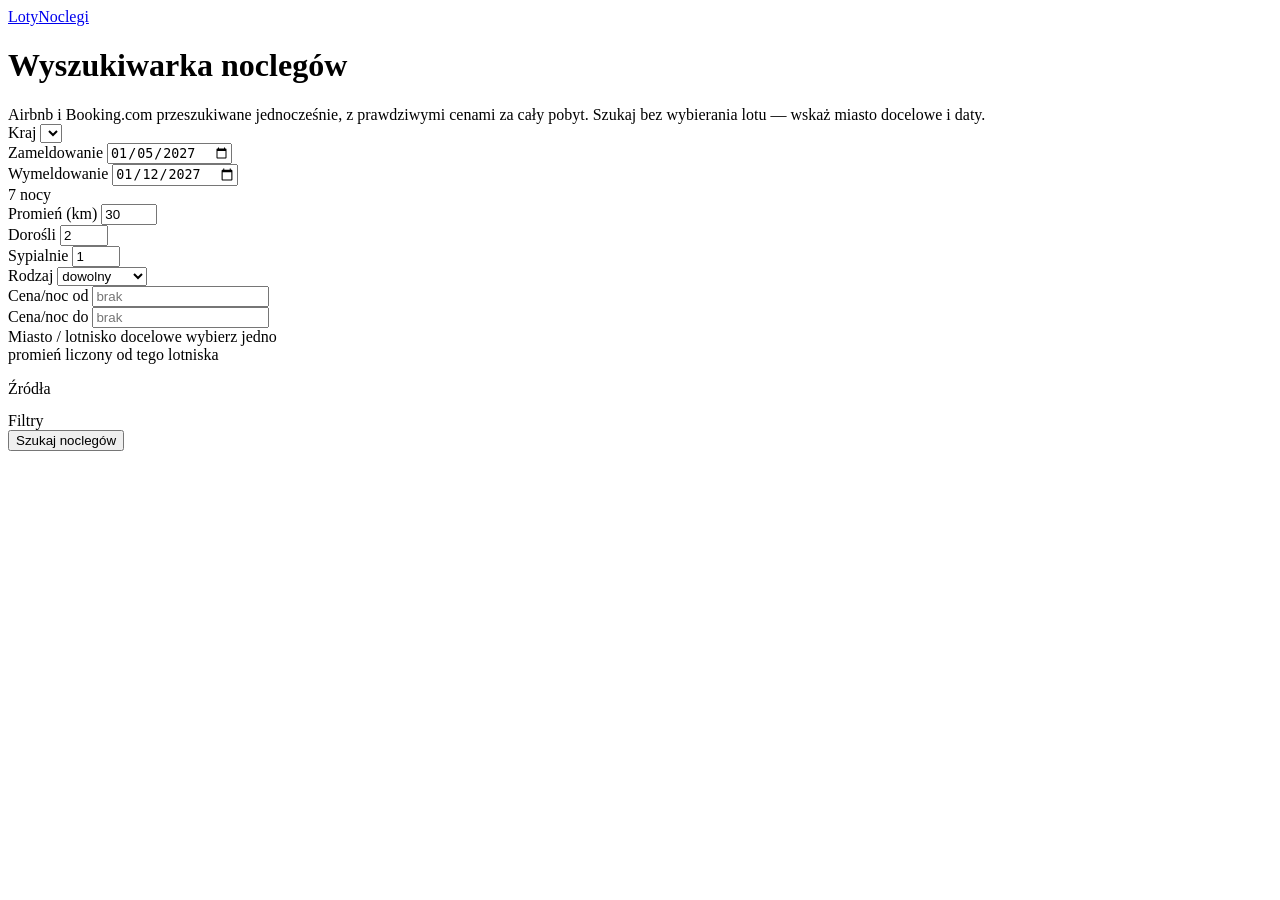
==== static/noclegi.html @ 2db2f570 "Add standalone accommodation search at /noclegi Stays could only be reached through a flight row, so" ====
<!doctype html>
<html lang="pl">
<head>
<meta charset="utf-8">
<meta name="viewport" content="width=device-width, initial-scale=1">
<title>Wyszukiwarka noclegów — Airbnb i Booking.com</title>
<link rel="stylesheet" href="/app.css">
<style>
  /* this page is all results, so the cards get more room than the compact
     panel embedded under a flight row does */
  .places { grid-template-columns: repeat(auto-fill, minmax(320px, 1fr)); gap: 10px; }
  .place { padding: 12px 14px; }
  .place a { font-weight: 600; }
  .results-head { display: flex; flex-wrap: wrap; gap: 12px; align-items: baseline;
                  margin: 22px 0 10px; }
  .results-head h2 { font-size: 16px; margin: 0; }
</style>
</head>
<body>
<div class="wrap">
  <nav class="nav"><a href="/">Loty</a><a href="/noclegi" class="on">Noclegi</a></nav>
  <h1>Wyszukiwarka noclegów</h1>
  <div class="sub">Airbnb i Booking.com przeszukiwane jednocześnie, z prawdziwymi cenami za cały pobyt.
    Szukaj bez wybierania lotu — wskaż miasto docelowe i daty.</div>

  <div class="panel">
    <div class="grid">
      <div>
        <label for="country">Kraj</label>
        <select id="country"></select>
      </div>
      <div>
        <label for="checkin">Zameldowanie</label>
        <input type="date" id="checkin">
      </div>
      <div>
        <label for="checkout">Wymeldowanie</label>
        <input type="date" id="checkout">
        <div class="hint" id="nightsHint"></div>
      </div>
      <div>
        <label for="radius">Promień (km)</label>
        <input type="number" id="radius" value="30" min="1" max="200">
      </div>
      <div>
        <label for="adults">Dorośli</label>
        <input type="number" id="adults" value="2" min="1" max="16">
      </div>
      <div>
        <label for="bedrooms">Sypialnie</label>
        <input type="number" id="bedrooms" value="1" min="0" max="10">
      </div>
      <div>
        <label for="type">Rodzaj</label>
        <select id="type">
          <option value="any">dowolny</option>
          <option value="apartment">apartament</option>
          <option value="hotel">hotel</option>
          <option value="hostel">hostel</option>
          <option value="house">dom</option>
        </select>
      </div>
      <div>
        <label for="minNight">Cena/noc od</label>
        <input type="number" id="minNight" min="0" step="50" placeholder="brak">
      </div>
      <div>
        <label for="maxNight">Cena/noc do</label>
        <input type="number" id="maxNight" min="0" step="50" placeholder="brak">
      </div>

      <div class="span-all">
        <div class="pickhead">
          <label style="margin:0">Miasto / lotnisko docelowe</label>
          <span class="picksum" id="destSum">wybierz jedno</span>
        </div>
        <div class="airports chiprow" id="dest"></div>
        <div class="hint">promień liczony od tego lotniska</div>
      </div>
    </div>

    <section style="margin-top:16px">
      <div class="sectlabel">Źródła</div>
      <div class="chiprow" id="sources"></div>
    </section>

    <section style="margin-top:14px">
      <div class="sectlabel">Filtry</div>
      <div class="chiprow" id="filters"></div>
      <div class="hint" id="filterHint"></div>
    </section>

    <div class="row">
      <button id="go">Szukaj noclegów</button>
      <span class="sub" style="margin:0" id="status"></span>
    </div>
  </div>

  <div id="out"></div>
</div>

<script>
const $ = (id) => document.getElementById(id);
const SOURCE_LABEL = { airbnb: "Airbnb", booking: "Booking" };
let META = null;

function esc(s) {
  return String(s ?? "").replace(/[&<>"']/g, c => ({
    "&": "&amp;", "<": "&lt;", ">": "&gt;", '"': "&quot;", "'": "&#39;",
  }[c]));
}
function iso(d) { return d.toISOString().slice(0, 10); }
function addDays(d, n) { const x = new Date(d); x.setDate(x.getDate() + n); return x; }

// ---- destination picker ----------------------------------------------------
// One airport at a time: /api/stays measures the radius from a single airport,
// and Booking costs a browser run per search, so multi-select would quietly
// multiply a 30s search.

function destCode() {
  return $("dest").querySelector("input:checked")?.value || "";
}

function syncDest() {
  const chip = $("dest").querySelector("input:checked");
  $("destSum").textContent = chip
    ? `wybrano: ${chip.value} — ${chip.dataset.name}`
    : "wybierz jedno";
}

async function loadCountries() {
  const list = await (await fetch("/api/countries")).json();
  $("country").innerHTML = list
    .map(c => `<option value="${c.code}">${esc(c.name)} (${c.code.toUpperCase()})</option>`)
    .join("");
  if (list.some(c => c.code === "es")) $("country").value = "es";
  await loadDests();
}

async function loadDests() {
  const box = $("dest");
  box.innerHTML = `<span class="picksum">ładowanie…</span>`;
  const list = await (await fetch(
    "/api/airports?country=" + encodeURIComponent($("country").value))).json();
  box.innerHTML = list.map(a => `
    <label class="chip">
      <input type="radio" name="destpick" value="${a.code}" data-name="${esc(a.name)}">
      <span class="code">${a.code}</span><span class="nm">${esc(a.name)}</span>
    </label>`).join("") || `<span class="picksum">brak lotnisk</span>`;
  syncDest();
}

// ---- sources + filters -----------------------------------------------------

async function loadMeta() {
  META = await (await fetch("/api/stay-filters")).json();
  $("sources").innerHTML = META.sources.map(s => `
    <label class="chip"><input type="checkbox" class="src" value="${s}" checked>${
      SOURCE_LABEL[s] || s}</label>`).join("");
  $("filters").innerHTML = META.filters.map(f => `
    <label class="chip" title="obsługują: ${f.sources.map(s => SOURCE_LABEL[s]).join(", ") || "brak"}">
      <input type="checkbox" class="flt" value="${f.key}">${esc(f.label)}<span class="srcs">${
        f.sources.map(s => SOURCE_LABEL[s][0]).join("")}</span></label>`).join("");
  $("filters").addEventListener("change", syncFilterHint);
  syncFilterHint();
}

// A source that cannot express every selected filter is skipped rather than
// queried unfiltered, so say up front which ones will actually run.
function syncFilterHint() {
  const picked = [...document.querySelectorAll(".flt:checked")].map(i => i.value);
  const usable = META.sources.filter(s =>
    picked.every(k => (META.filters.find(f => f.key === k) || {}).sources.includes(s)));
  $("filterHint").textContent = picked.length
    ? `Z tymi filtrami przeszuka: ${usable.map(s => SOURCE_LABEL[s]).join(", ") || "żadne źródło"}`
    : "Bez filtrów przeszukane zostaną wszystkie zaznaczone źródła.";
}

function syncNights() {
  const a = $("checkin").value, b = $("checkout").value;
  if (!a || !b || b <= a) { $("nightsHint").textContent = ""; return; }
  const n = Math.round((new Date(b) - new Date(a)) / 86400000);
  $("nightsHint").textContent = `${n} ${n === 1 ? "noc" : n < 5 ? "noce" : "nocy"}`;
}

// ---- search ----------------------------------------------------------------

async function search() {
  const dest = destCode();
  const sources = [...document.querySelectorAll(".src:checked")].map(i => i.value);
  const filters = [...document.querySelectorAll(".flt:checked")].map(i => i.value);
  if (!dest) { $("status").textContent = "Wybierz lotnisko docelowe."; return; }
  if (!$("checkin").value || !$("checkout").value) { $("status").textContent = "Podaj daty."; return; }
  if ($("checkout").value <= $("checkin").value) { $("status").textContent = "Wymeldowanie musi być po zameldowaniu."; return; }
  if (!sources.length) { $("status").textContent = "Zaznacz co najmniej jedno źródło."; return; }

  const p = new URLSearchParams({
    dest, checkin: $("checkin").value, checkout: $("checkout").value,
    radius_km: $("radius").value, adults: $("adults").value,
    bedrooms: $("bedrooms").value, type: $("type").value,
    sources: sources.join(","), filters: filters.join(","),
  });
  if ($("minNight").value) p.set("min_night", $("minNight").value);
  if ($("maxNight").value) p.set("max_night", $("maxNight").value);

  $("go").disabled = true;
  const started = Date.now();
  $("status").textContent = `Szukam w obu serwisach naraz (${sources.join(" + ")})… Booking uruchamia przeglądarkę, pierwsze wyszukanie trwa dłużej.`;
  $("out").innerHTML = "";

  let d;
  try {
    const res = await fetch("/api/stays?" + p.toString());
    d = await res.json();
    if (d.error) throw new Error(d.error);
  } catch (e) {
    $("status").textContent = "";
    $("out").innerHTML = `<div class="warns">Nie udało się pobrać: ${esc(e.message)}</div>`;
    $("go").disabled = false;
    return;
  }
  $("go").disabled = false;
  $("status").textContent = `Gotowe w ${Math.round((Date.now() - started) / 1000)}s.`;
  renderResults(d);
}

function renderResults(d) {
  const cheapest = d.listings.reduce(
    (m, s) => (s.price_total && (m === null || s.price_total < m) ? s.price_total : m), null);

  const cards = d.listings.map(s => {
    const total = s.price_total
      ? `${Math.round(s.price_total).toLocaleString("pl-PL")} ${s.currency}`
      : (s.price_label || "—");
    const perNight = s.price_per_night
      ? `${Math.round(s.price_per_night).toLocaleString("pl-PL")} ${s.currency}/noc` : "";
    const km = s.distance_km != null ? `${s.distance_km} km od lotniska`
      : (s.distance_center_km != null ? `~${s.distance_center_km} km od centrum` : "");
    const safeLink = /^https:\/\//.test(s.link || "") ? s.link : "#";
    return `
      <div class="place">
        <div class="ptop">
          <span class="tag ${s.source}">${(SOURCE_LABEL[s.source] || s.source).toUpperCase()}</span>
          <span class="pprice ${s.price_total === cheapest ? "best" : ""}">${esc(total)}</span>
        </div>
        <a href="${esc(safeLink)}" target="_blank" rel="noopener noreferrer">${esc(s.name) || "(bez nazwy)"}</a>
        <div class="meta">${esc([perNight, s.rating ? "★ " + s.rating : "", km,
          s.provider ? "przez " + s.provider : "", s.kind].filter(Boolean).join(" · "))}</div>
      </div>`;
  }).join("");

  const errs = esc(Object.entries(d.errors || {})
    .map(([k, v]) => `${SOURCE_LABEL[k] || k}: ${v}`).join(" · "));
  const skipped = esc(Object.entries(d.sources_skipped || {})
    .map(([k, why]) => `${SOURCE_LABEL[k] || k} pominięty (brak filtru: ${why.join(", ")})`)
    .join(" · "));

  $("out").innerHTML = `
    <div class="results-head">
      <h2>${d.listings.length} ofert na ${d.nights} nocy</h2>
      <span class="sub" style="margin:0">w promieniu ${d.radius_km} km od ${esc(d.airport.code)}
        · źródła: ${esc(d.sources_used.map(s => SOURCE_LABEL[s]).join(", ")) || "brak"}${
        skipped ? ` · ${skipped}` : ""}</span>
    </div>
    ${errs ? `<div class="warns">${errs}</div>` : ""}
    <div class="places">${cards || "<span class='sub'>Brak ofert dla tych filtrów.</span>"}</div>
    <div class="stays"><div class="big">
      <a href="${esc(d.links.booking)}" target="_blank" rel="noopener noreferrer">Wszystkie na Booking.com ↗</a>
      <a class="alt" href="${esc(d.links.airbnb)}" target="_blank" rel="noopener noreferrer">Wszystkie na Airbnb ↗</a>
    </div></div>`;
}

$("country").addEventListener("change", loadDests);
$("dest").addEventListener("change", syncDest);
$("checkin").addEventListener("change", syncNights);
$("checkout").addEventListener("change", syncNights);
$("go").addEventListener("click", search);

const today = new Date();
$("checkin").value = iso(addDays(today, 30));
$("checkout").value = iso(addDays(today, 37));
syncNights();
loadMeta().then(loadCountries);
</script>
</body>
</html>
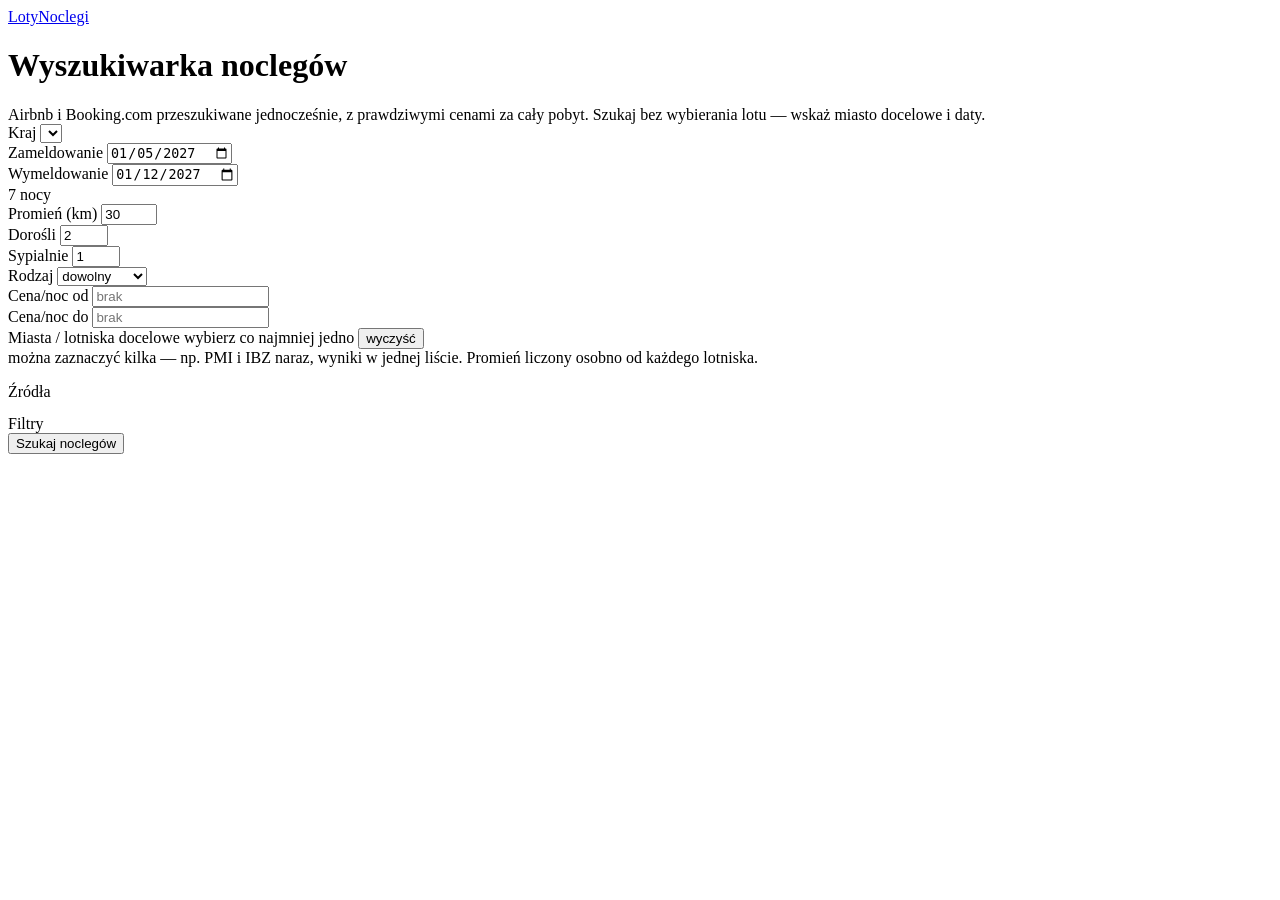
==== commit 1b90de53: "Search several destinations at once on the stays page /api/stays takes dest=PMI,IBZ,ALC and fans the" ====
--- a/static/noclegi.html
+++ b/static/noclegi.html
@@ -14,6 +14,9 @@
   .results-head { display: flex; flex-wrap: wrap; gap: 12px; align-items: baseline;
                   margin: 22px 0 10px; }
   .results-head h2 { font-size: 16px; margin: 0; }
+  /* untyped .tag = the airport badge, next to the source badge */
+  .place .ptop .tag:not([class*=" "]) { color: var(--muted); margin-right: 7px; }
+  .big { flex-wrap: wrap; }
 </style>
 </head>
 <body>
@@ -71,11 +74,13 @@
 
       <div class="span-all">
         <div class="pickhead">
-          <label style="margin:0">Miasto / lotnisko docelowe</label>
-          <span class="picksum" id="destSum">wybierz jedno</span>
+          <label style="margin:0">Miasta / lotniska docelowe</label>
+          <span class="picksum" id="destSum">wybierz co najmniej jedno</span>
+          <button type="button" class="linklike" id="clearDest">wyczyść</button>
         </div>
         <div class="airports chiprow" id="dest"></div>
-        <div class="hint">promień liczony od tego lotniska</div>
+        <div class="hint">można zaznaczyć kilka — np. PMI i IBZ naraz, wyniki
+          w jednej liście. Promień liczony osobno od każdego lotniska.</div>
       </div>
     </div>
 
@@ -113,19 +118,19 @@
 function addDays(d, n) { const x = new Date(d); x.setDate(x.getDate() + n); return x; }
 
 // ---- destination picker ----------------------------------------------------
-// One airport at a time: /api/stays measures the radius from a single airport,
-// and Booking costs a browser run per search, so multi-select would quietly
-// multiply a 30s search.
-
-function destCode() {
-  return $("dest").querySelector("input:checked")?.value || "";
+// Several airports at once: each is an independent search that the server runs
+// concurrently, so comparing Palma against Ibiza for the same dates costs about
+// what one of them alone costs rather than the sum.
+
+function destCodes() {
+  return [...$("dest").querySelectorAll("input:checked")].map(i => i.value);
 }
 
 function syncDest() {
-  const chip = $("dest").querySelector("input:checked");
-  $("destSum").textContent = chip
-    ? `wybrano: ${chip.value} — ${chip.dataset.name}`
-    : "wybierz jedno";
+  const picked = destCodes();
+  $("destSum").textContent = picked.length
+    ? `wybrano: ${picked.join(", ")}`
+    : "wybierz co najmniej jedno";
 }
 
 async function loadCountries() {
@@ -144,7 +149,7 @@
     "/api/airports?country=" + encodeURIComponent($("country").value))).json();
   box.innerHTML = list.map(a => `
     <label class="chip">
-      <input type="radio" name="destpick" value="${a.code}" data-name="${esc(a.name)}">
+      <input type="checkbox" value="${a.code}" data-name="${esc(a.name)}">
       <span class="code">${a.code}</span><span class="nm">${esc(a.name)}</span>
     </label>`).join("") || `<span class="picksum">brak lotnisk</span>`;
   syncDest();
@@ -186,10 +191,11 @@
 // ---- search ----------------------------------------------------------------
 
 async function search() {
-  const dest = destCode();
+  const picked = destCodes();
+  const dest = picked.join(",");
   const sources = [...document.querySelectorAll(".src:checked")].map(i => i.value);
   const filters = [...document.querySelectorAll(".flt:checked")].map(i => i.value);
-  if (!dest) { $("status").textContent = "Wybierz lotnisko docelowe."; return; }
+  if (!picked.length) { $("status").textContent = "Wybierz co najmniej jedno lotnisko."; return; }
   if (!$("checkin").value || !$("checkout").value) { $("status").textContent = "Podaj daty."; return; }
   if ($("checkout").value <= $("checkin").value) { $("status").textContent = "Wymeldowanie musi być po zameldowaniu."; return; }
   if (!sources.length) { $("status").textContent = "Zaznacz co najmniej jedno źródło."; return; }
@@ -205,7 +211,8 @@
 
   $("go").disabled = true;
   const started = Date.now();
-  $("status").textContent = `Szukam w obu serwisach naraz (${sources.join(" + ")})… Booking uruchamia przeglądarkę, pierwsze wyszukanie trwa dłużej.`;
+  $("status").textContent = `Szukam w ${picked.length > 1 ? picked.length + " lokalizacjach" : picked[0]}`
+    + ` naraz (${sources.join(" + ")})… Booking uruchamia przeglądarkę, pierwsze wyszukanie trwa dłużej.`;
   $("out").innerHTML = "";
 
   let d;
@@ -225,6 +232,8 @@
 }
 
 function renderResults(d) {
+  const airports = d.airports || [d.airport];
+  const multi = airports.length > 1;
   const cheapest = d.listings.reduce(
     (m, s) => (s.price_total && (m === null || s.price_total < m) ? s.price_total : m), null);
 
@@ -234,13 +243,17 @@
       : (s.price_label || "—");
     const perNight = s.price_per_night
       ? `${Math.round(s.price_per_night).toLocaleString("pl-PL")} ${s.currency}/noc` : "";
-    const km = s.distance_km != null ? `${s.distance_km} km od lotniska`
+    const km = s.distance_km != null ? `${s.distance_km} km od ${s.airport || "lotniska"}`
       : (s.distance_center_km != null ? `~${s.distance_center_km} km od centrum` : "");
     const safeLink = /^https:\/\//.test(s.link || "") ? s.link : "#";
+    // with several destinations in one list, which city a card belongs to is
+    // the first thing you need to know about it
+    const where = multi && s.airport ? `<span class="tag">${esc(s.airport)}</span>` : "";
     return `
       <div class="place">
         <div class="ptop">
-          <span class="tag ${s.source}">${(SOURCE_LABEL[s.source] || s.source).toUpperCase()}</span>
+          <span>${where}<span class="tag ${s.source}">${
+            (SOURCE_LABEL[s.source] || s.source).toUpperCase()}</span></span>
           <span class="pprice ${s.price_total === cheapest ? "best" : ""}">${esc(total)}</span>
         </div>
         <a href="${esc(safeLink)}" target="_blank" rel="noopener noreferrer">${esc(s.name) || "(bez nazwy)"}</a>
@@ -255,23 +268,42 @@
     .map(([k, why]) => `${SOURCE_LABEL[k] || k} pominięty (brak filtru: ${why.join(", ")})`)
     .join(" · "));
 
+  // how many landed per destination, so an airport that returned nothing is
+  // visibly empty rather than just absent
+  const perAirport = airports.map(a => {
+    const n = d.listings.filter(s => s.airport === a.code).length;
+    return `${a.code} ${n}`;
+  }).join(" · ");
+
+  const byAirport = d.links_by_airport || {};
+  const bigLinks = airports.map(a => {
+    const l = byAirport[a.code] || {};
+    const tag = multi ? `${a.code} — ` : "";
+    return `
+      ${l.booking ? `<a href="${esc(l.booking)}" target="_blank" rel="noopener noreferrer">${tag}Booking.com ↗</a>` : ""}
+      ${l.airbnb ? `<a class="alt" href="${esc(l.airbnb)}" target="_blank" rel="noopener noreferrer">${tag}Airbnb ↗</a>` : ""}`;
+  }).join("");
+
   $("out").innerHTML = `
     <div class="results-head">
       <h2>${d.listings.length} ofert na ${d.nights} nocy</h2>
-      <span class="sub" style="margin:0">w promieniu ${d.radius_km} km od ${esc(d.airport.code)}
+      <span class="sub" style="margin:0">w promieniu ${d.radius_km} km od ${
+        esc(airports.map(a => a.code).join(", ") || d.airport.code)}${
+        multi ? ` (${esc(perAirport)})` : ""}
         · źródła: ${esc(d.sources_used.map(s => SOURCE_LABEL[s]).join(", ")) || "brak"}${
         skipped ? ` · ${skipped}` : ""}</span>
     </div>
     ${errs ? `<div class="warns">${errs}</div>` : ""}
     <div class="places">${cards || "<span class='sub'>Brak ofert dla tych filtrów.</span>"}</div>
-    <div class="stays"><div class="big">
-      <a href="${esc(d.links.booking)}" target="_blank" rel="noopener noreferrer">Wszystkie na Booking.com ↗</a>
-      <a class="alt" href="${esc(d.links.airbnb)}" target="_blank" rel="noopener noreferrer">Wszystkie na Airbnb ↗</a>
-    </div></div>`;
+    <div class="stays"><div class="big">${bigLinks}</div></div>`;
 }
 
 $("country").addEventListener("change", loadDests);
 $("dest").addEventListener("change", syncDest);
+$("clearDest").addEventListener("click", () => {
+  $("dest").querySelectorAll("input:checked").forEach(i => { i.checked = false; });
+  syncDest();
+});
 $("checkin").addEventListener("change", syncNights);
 $("checkout").addEventListener("change", syncNights);
 $("go").addEventListener("click", search);
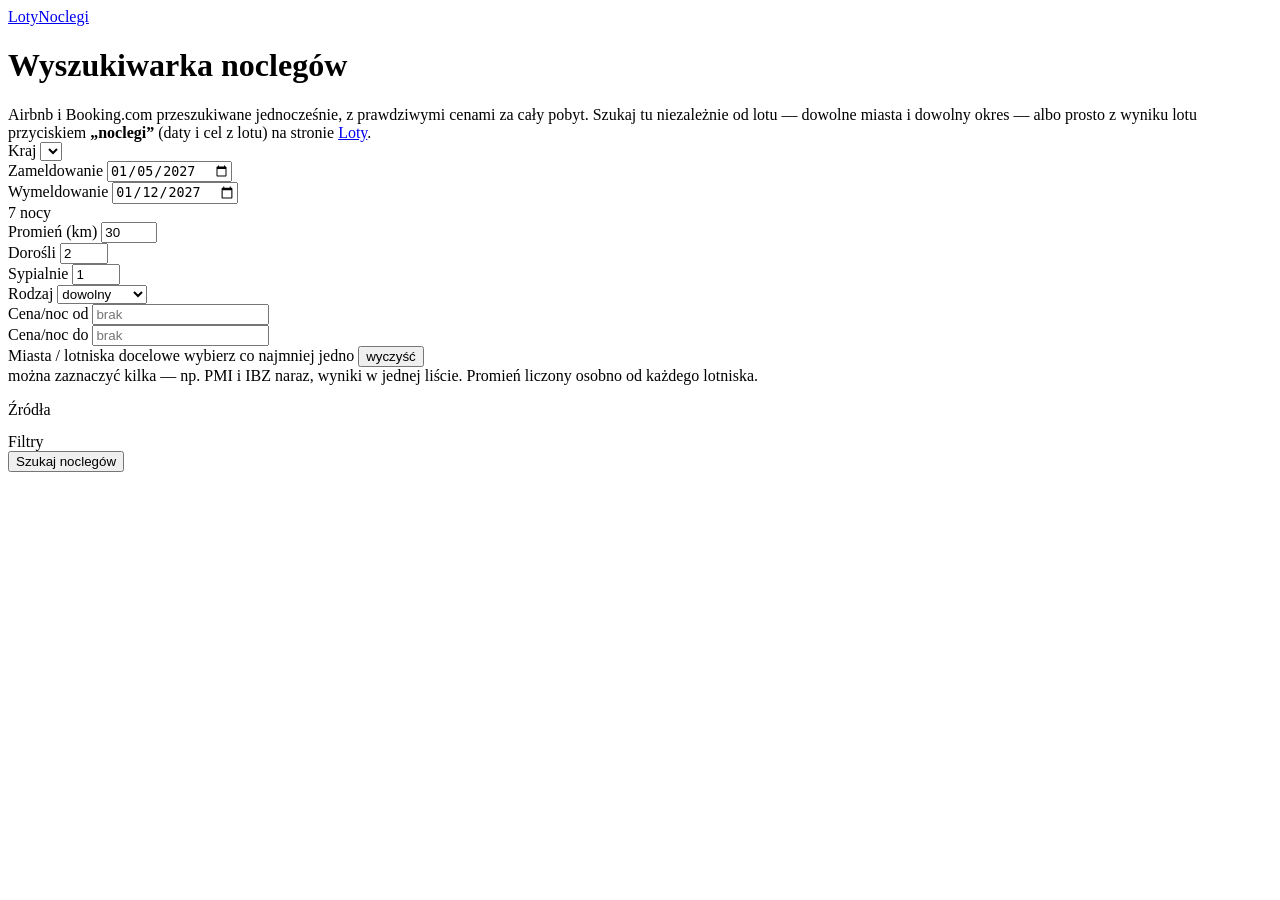
==== commit fd395cf3: "Fetch Booking price bands concurrently; surface standalone stays search The four Booking price bands" ====
--- a/static/noclegi.html
+++ b/static/noclegi.html
@@ -24,7 +24,8 @@
   <nav class="nav"><a href="/">Loty</a><a href="/noclegi" class="on">Noclegi</a></nav>
   <h1>Wyszukiwarka noclegów</h1>
   <div class="sub">Airbnb i Booking.com przeszukiwane jednocześnie, z prawdziwymi cenami za cały pobyt.
-    Szukaj bez wybierania lotu — wskaż miasto docelowe i daty.</div>
+    Szukaj tu niezależnie od lotu — dowolne miasta i dowolny okres — albo prosto z wyniku lotu
+    przyciskiem <b>„noclegi”</b> (daty i cel z lotu) na stronie <a href="/">Loty</a>.</div>
 
   <div class="panel">
     <div class="grid">
